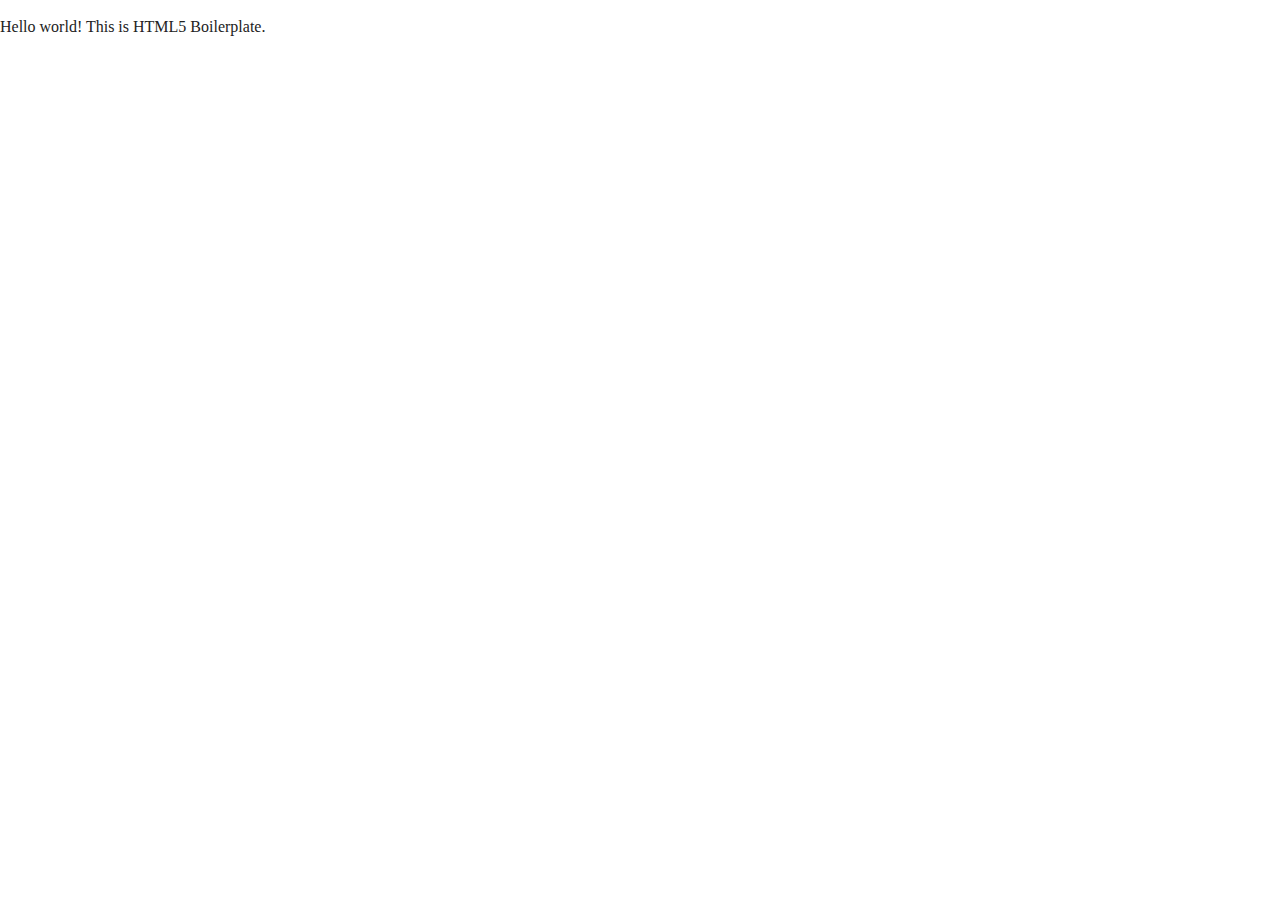
==== index.html @ fbbb8bd8 "first commit" ====
<!doctype html>
<html class="no-js" lang="">

<head>
  <meta charset="utf-8">
  <meta http-equiv="x-ua-compatible" content="ie=edge">
  <title></title>
  <meta name="description" content="">
  <meta name="viewport" content="width=device-width, initial-scale=1, shrink-to-fit=no">

  <link rel="manifest" href="site.webmanifest">
  <link rel="apple-touch-icon" href="icon.png">
  <!-- Place favicon.ico in the root directory -->

  <link rel="stylesheet" href="css/normalize.css">
  <link rel="stylesheet" href="css/main.css">
</head>

<body>
  <!--[if lte IE 9]>
    <p class="browserupgrade">You are using an <strong>outdated</strong> browser. Please <a href="https://browsehappy.com/">upgrade your browser</a> to improve your experience and security.</p>
  <![endif]-->

  <!-- Add your site or application content here -->
  <p>Hello world! This is HTML5 Boilerplate.</p>
  <script src="js/vendor/modernizr-3.6.0.min.js"></script>
  <script src="https://code.jquery.com/jquery-3.3.1.min.js" integrity="sha256-FgpCb/KJQlLNfOu91ta32o/NMZxltwRo8QtmkMRdAu8=" crossorigin="anonymous"></script>
  <script>window.jQuery || document.write('<script src="js/vendor/jquery-3.3.1.min.js"><\/script>')</script>
  <script src="js/plugins.js"></script>
  <script src="js/main.js"></script>

  <!-- Google Analytics: change UA-XXXXX-Y to be your site's ID. -->
  <script>
    window.ga = function () { ga.q.push(arguments) }; ga.q = []; ga.l = +new Date;
    ga('create', 'UA-XXXXX-Y', 'auto'); ga('send', 'pageview')
  </script>
  <script src="https://www.google-analytics.com/analytics.js" async defer></script>
</body>

</html>
---- css/main.css ----
/*! HTML5 Boilerplate v6.1.0 | MIT License | https://html5boilerplate.com/ */

/*
 * What follows is the result of much research on cross-browser styling.
 * Credit left inline and big thanks to Nicolas Gallagher, Jonathan Neal,
 * Kroc Camen, and the H5BP dev community and team.
 */

/* ==========================================================================
   Base styles: opinionated defaults
   ========================================================================== */

html {
    color: #222;
    font-size: 1em;
    line-height: 1.4;
}

/*
 * Remove text-shadow in selection highlight:
 * https://twitter.com/miketaylr/status/12228805301
 *
 * Vendor-prefixed and regular ::selection selectors cannot be combined:
 * https://stackoverflow.com/a/16982510/7133471
 *
 * Customize the background color to match your design.
 */

::-moz-selection {
    background: #b3d4fc;
    text-shadow: none;
}

::selection {
    background: #b3d4fc;
    text-shadow: none;
}

/*
 * A better looking default horizontal rule
 */

hr {
    display: block;
    height: 1px;
    border: 0;
    border-top: 1px solid #ccc;
    margin: 1em 0;
    padding: 0;
}

/*
 * Remove the gap between audio, canvas, iframes,
 * images, videos and the bottom of their containers:
 * https://github.com/h5bp/html5-boilerplate/issues/440
 */

audio,
canvas,
iframe,
img,
svg,
video {
    vertical-align: middle;
}

/*
 * Remove default fieldset styles.
 */

fieldset {
    border: 0;
    margin: 0;
    padding: 0;
}

/*
 * Allow only vertical resizing of textareas.
 */

textarea {
    resize: vertical;
}

/* ==========================================================================
   Browser Upgrade Prompt
   ========================================================================== */

.browserupgrade {
    margin: 0.2em 0;
    background: #ccc;
    color: #000;
    padding: 0.2em 0;
}

/* ==========================================================================
   Author's custom styles
   ========================================================================== */

















/* ==========================================================================
   Helper classes
   ========================================================================== */

/*
 * Hide visually and from screen readers
 */

.hidden {
    display: none !important;
}

/*
 * Hide only visually, but have it available for screen readers:
 * https://snook.ca/archives/html_and_css/hiding-content-for-accessibility
 *
 * 1. For long content, line feeds are not interpreted as spaces and small width
 *    causes content to wrap 1 word per line:
 *    https://medium.com/@jessebeach/beware-smushed-off-screen-accessible-text-5952a4c2cbfe
 */

.visuallyhidden {
    border: 0;
    clip: rect(0 0 0 0);
    height: 1px;
    margin: -1px;
    overflow: hidden;
    padding: 0;
    position: absolute;
    width: 1px;
    white-space: nowrap; /* 1 */
}

/*
 * Extends the .visuallyhidden class to allow the element
 * to be focusable when navigated to via the keyboard:
 * https://www.drupal.org/node/897638
 */

.visuallyhidden.focusable:active,
.visuallyhidden.focusable:focus {
    clip: auto;
    height: auto;
    margin: 0;
    overflow: visible;
    position: static;
    width: auto;
    white-space: inherit;
}

/*
 * Hide visually and from screen readers, but maintain layout
 */

.invisible {
    visibility: hidden;
}

/*
 * Clearfix: contain floats
 *
 * For modern browsers
 * 1. The space content is one way to avoid an Opera bug when the
 *    `contenteditable` attribute is included anywhere else in the document.
 *    Otherwise it causes space to appear at the top and bottom of elements
 *    that receive the `clearfix` class.
 * 2. The use of `table` rather than `block` is only necessary if using
 *    `:before` to contain the top-margins of child elements.
 */

.clearfix:before,
.clearfix:after {
    content: " "; /* 1 */
    display: table; /* 2 */
}

.clearfix:after {
    clear: both;
}

/* ==========================================================================
   EXAMPLE Media Queries for Responsive Design.
   These examples override the primary ('mobile first') styles.
   Modify as content requires.
   ========================================================================== */

@media only screen and (min-width: 35em) {
    /* Style adjustments for viewports that meet the condition */
}

@media print,
       (-webkit-min-device-pixel-ratio: 1.25),
       (min-resolution: 1.25dppx),
       (min-resolution: 120dpi) {
    /* Style adjustments for high resolution devices */
}

/* ==========================================================================
   Print styles.
   Inlined to avoid the additional HTTP request:
   https://www.phpied.com/delay-loading-your-print-css/
   ========================================================================== */

@media print {
    *,
    *:before,
    *:after {
        background: transparent !important;
        color: #000 !important; /* Black prints faster */
        -webkit-box-shadow: none !important;
        box-shadow: none !important;
        text-shadow: none !important;
    }

    a,
    a:visited {
        text-decoration: underline;
    }

    a[href]:after {
        content: " (" attr(href) ")";
    }

    abbr[title]:after {
        content: " (" attr(title) ")";
    }

    /*
     * Don't show links that are fragment identifiers,
     * or use the `javascript:` pseudo protocol
     */

    a[href^="#"]:after,
    a[href^="javascript:"]:after {
        content: "";
    }

    pre {
        white-space: pre-wrap !important;
    }
    pre,
    blockquote {
        border: 1px solid #999;
        page-break-inside: avoid;
    }

    /*
     * Printing Tables:
     * http://css-discuss.incutio.com/wiki/Printing_Tables
     */

    thead {
        display: table-header-group;
    }

    tr,
    img {
        page-break-inside: avoid;
    }

    p,
    h2,
    h3 {
        orphans: 3;
        widows: 3;
    }

    h2,
    h3 {
        page-break-after: avoid;
    }
}
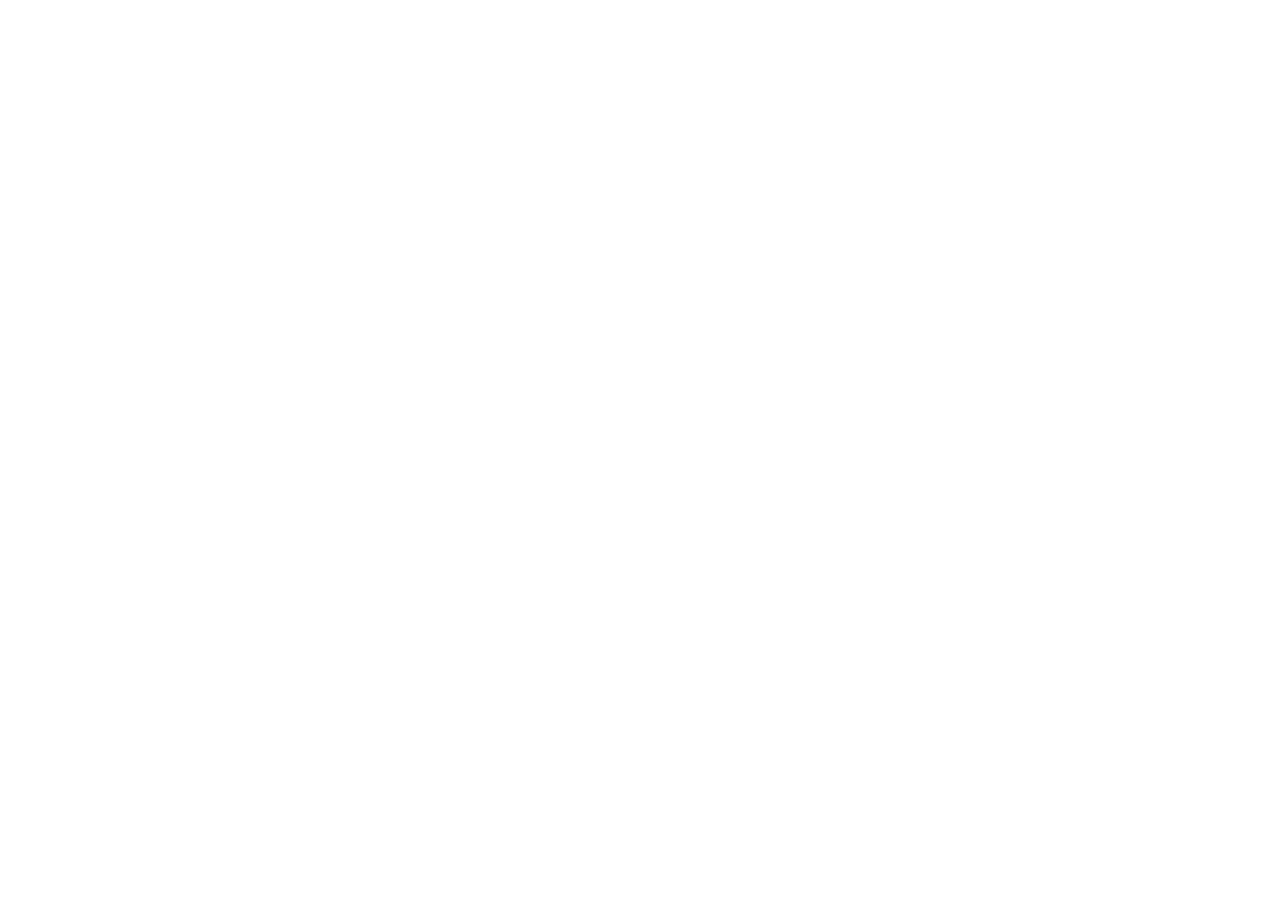
==== commit fb72aa7e: "comments googlefont fontawesome added template index.html" ====
--- a/index.html
+++ b/index.html
@@ -1,17 +1,20 @@
 <!doctype html>
-<html class="no-js" lang="">
+<html class="no-js" lang="fr">
 
 <head>
   <meta charset="utf-8">
   <meta http-equiv="x-ua-compatible" content="ie=edge">
-  <title></title>
-  <meta name="description" content="">
+  <title>TrendyDisrupt</title>
+  <meta name="description" content="Trendy Disrupt blog innovation Fashion Beauty Luxury Tech">
   <meta name="viewport" content="width=device-width, initial-scale=1, shrink-to-fit=no">
 
   <link rel="manifest" href="site.webmanifest">
   <link rel="apple-touch-icon" href="icon.png">
   <!-- Place favicon.ico in the root directory -->
 
+  <!-- Style links -->
+  <link href="https://fonts.googleapis.com/css?family=Open+Sans|Raleway" rel="stylesheet">
+  <link rel="stylesheet" href="https://use.fontawesome.com/releases/v5.0.13/css/all.css" integrity="sha384-DNOHZ68U8hZfKXOrtjWvjxusGo9WQnrNx2sqG0tfsghAvtVlRW3tvkXWZh58N9jp" crossorigin="anonymous">
   <link rel="stylesheet" href="css/normalize.css">
   <link rel="stylesheet" href="css/main.css">
 </head>
@@ -21,8 +24,43 @@
     <p class="browserupgrade">You are using an <strong>outdated</strong> browser. Please <a href="https://browsehappy.com/">upgrade your browser</a> to improve your experience and security.</p>
   <![endif]-->
 
-  <!-- Add your site or application content here -->
-  <p>Hello world! This is HTML5 Boilerplate.</p>
+  <!--
+  ********** Start Header **********
+  -->
+
+  <!-- Header Title -->
+
+  <!-- Navigation Bar -->
+
+
+  <!--
+  ********** End Header **********
+  -->
+
+  <!--
+  ********** Start Main **********
+  -->
+  <main>
+
+  </main>
+  <!--
+  ********** End Main **********
+  -->
+
+  <!--
+  ********** Start Footer **********
+  -->
+
+  <!-- Social Network Links -->
+
+  <!-- Dev Link -->
+
+
+  <!--
+  ********** End Footer **********
+  -->
+
+  <!-- Script -->
   <script src="js/vendor/modernizr-3.6.0.min.js"></script>
   <script src="https://code.jquery.com/jquery-3.3.1.min.js" integrity="sha256-FgpCb/KJQlLNfOu91ta32o/NMZxltwRo8QtmkMRdAu8=" crossorigin="anonymous"></script>
   <script>window.jQuery || document.write('<script src="js/vendor/jquery-3.3.1.min.js"><\/script>')</script>
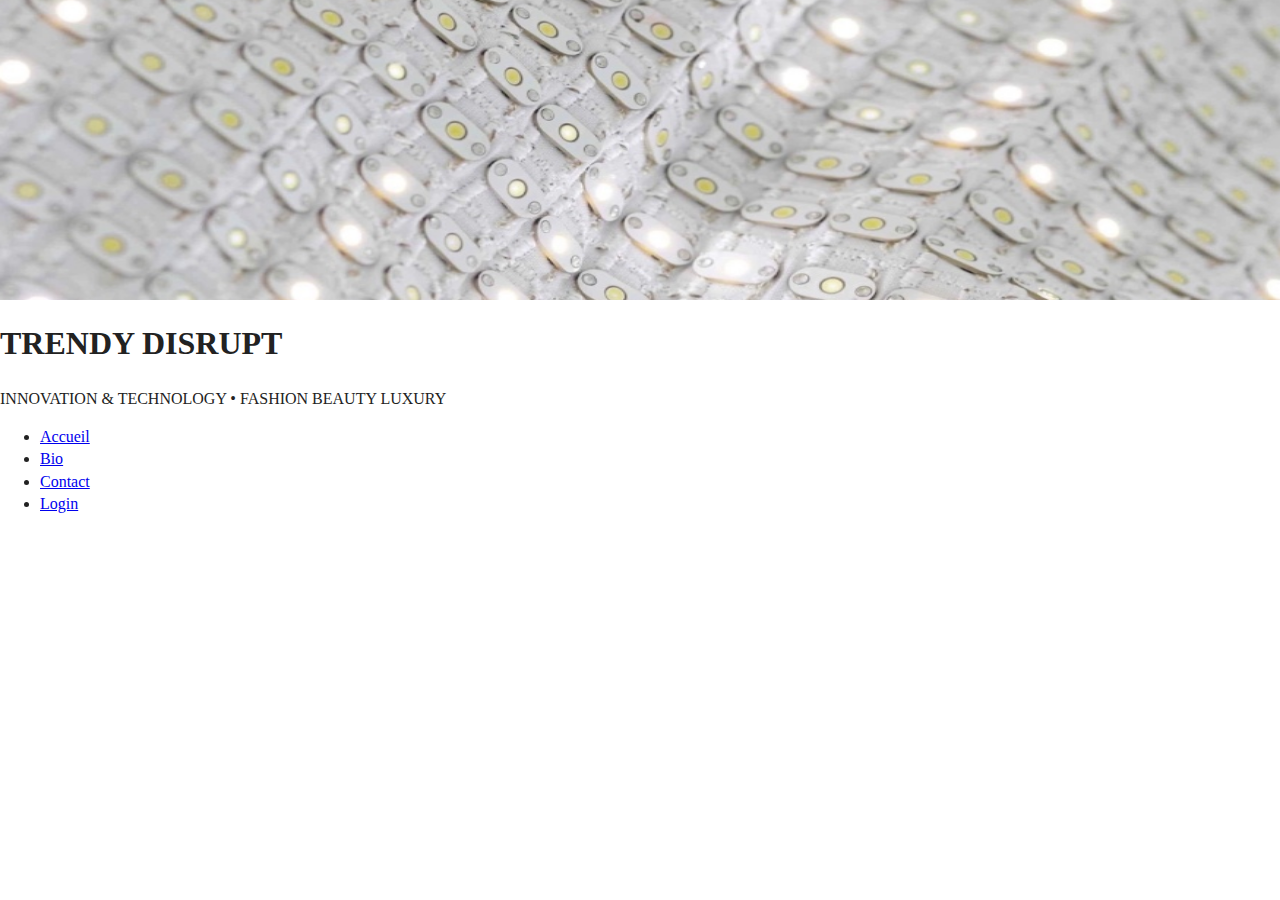
==== commit 9ba3b0ab: "header html added index.html" ====
--- a/index.html
+++ b/index.html
@@ -29,10 +29,22 @@
   -->
 
   <!-- Header Title -->
-
+  <div class="container">
+    <img src ="img/smarttextile.jpg" alt ="Smart Textile Fashion Technology" style="width:100%; height:300px;"/>
+    <section class="centered">
+      <h1>TRENDY DISRUPT</h1>
+      <p>INNOVATION & TECHNOLOGY • FASHION BEAUTY LUXURY</p>
+    </section>
+  </div>
   <!-- Navigation Bar -->
-
-
+  <nav>
+    <ul>
+      <li><a href ="index.html">Accueil</a></li>
+      <li><a href ="about.html">Bio</a></li>
+      <li><a href ="contact.html">Contact</a></li>
+	  <li class="topnav-right"><a href ="login.html">Login</a></li>
+    </ul>
+  </nav>
   <!--
   ********** End Header **********
   -->
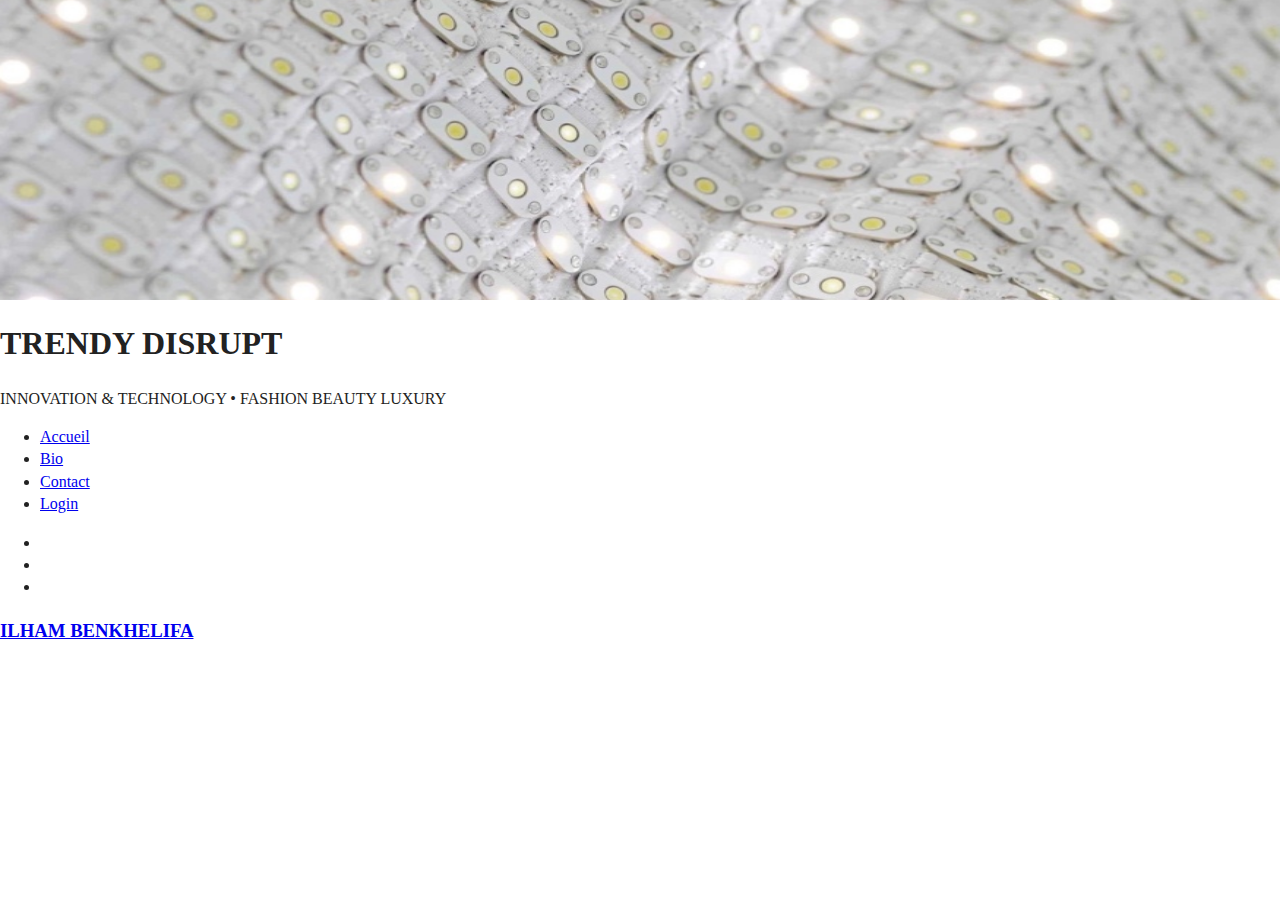
==== commit b33e2ae6: "footer html added index.html" ====
--- a/index.html
+++ b/index.html
@@ -64,9 +64,15 @@
   -->
 
   <!-- Social Network Links -->
-
+  <footer>
+    <ul>
+      <li><a href ="https://facebook.com" class="fa" target="_blank"><i class="fab fa-facebook-f"></i></a></li>
+      <li><a href ="https://instagram.com" class="fa" target="_blank"><i class="fab fa-instagram"></i></a></li>
+      <li><a href ="https://twitter.com" class="fa" target="_blank"><i class="fab fa-twitter"></i></a></li>
+    </ul>
   <!-- Dev Link -->
-
+    <h3><a href ="ilhamb.com" target="_blank">ILHAM BENKHELIFA</a></h3>
+  </footer>
 
   <!--
   ********** End Footer **********
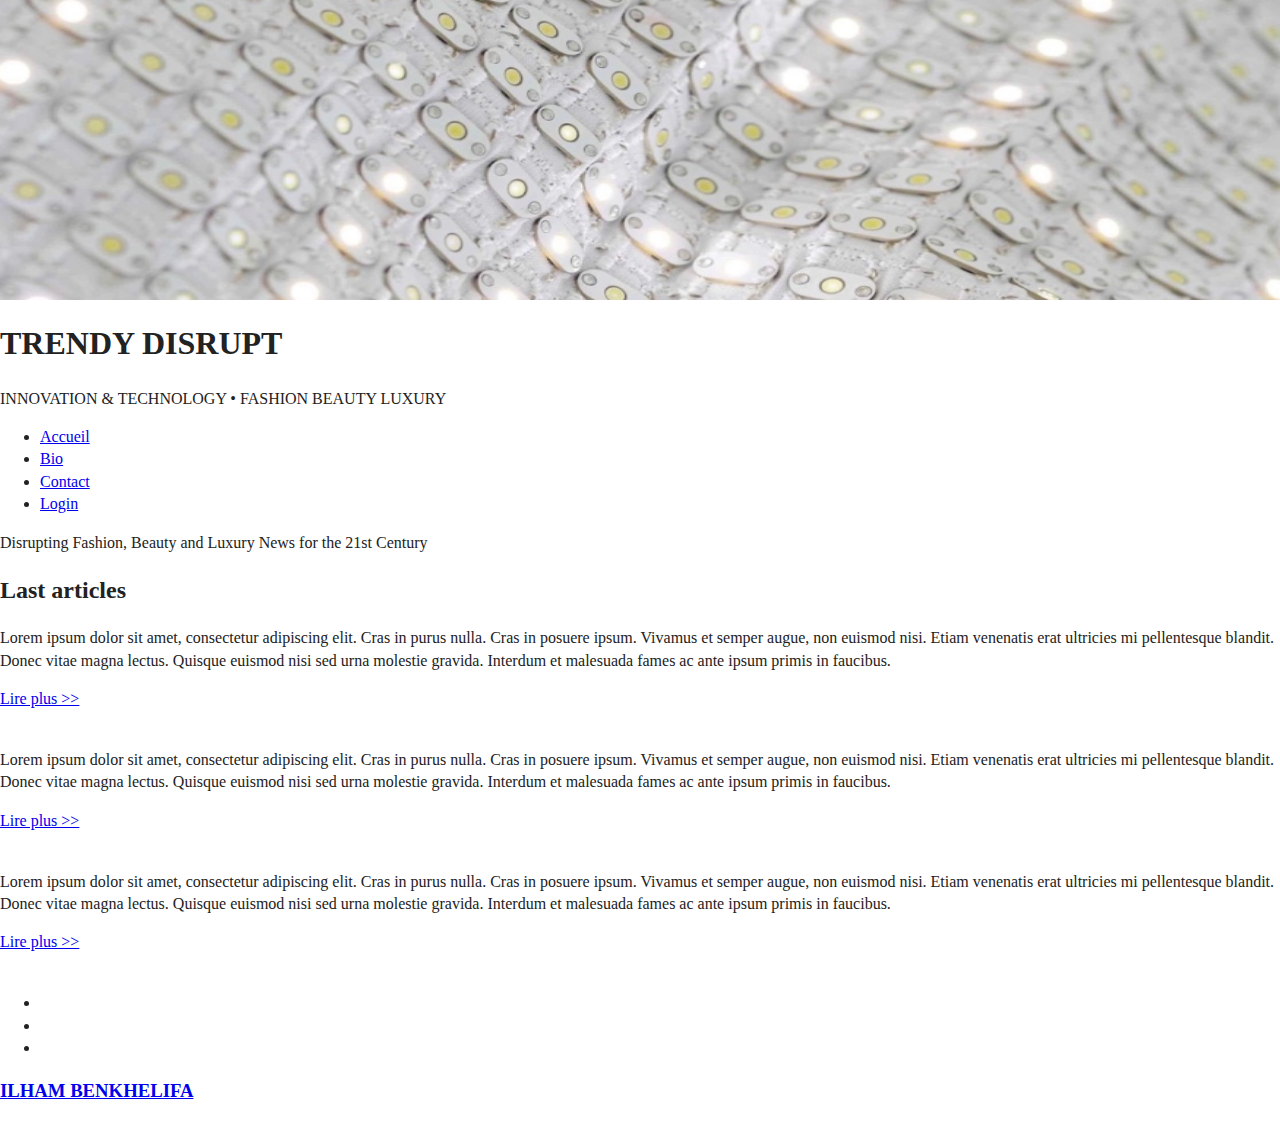
==== commit 266b6a15: "Main section html added index.html" ====
--- a/index.html
+++ b/index.html
@@ -52,9 +52,29 @@
   <!--
   ********** Start Main **********
   -->
-  <main>
-
-  </main>
+  <section>
+    <p>Disrupting Fashion, Beauty and Luxury News for the 21st Century</p>
+  </section>
+  <section>
+   <h2>Last articles</h2>
+   <div id="articleContainer">
+     <article>
+       <p>Lorem ipsum dolor sit amet, consectetur adipiscing elit. Cras in purus nulla. Cras in posuere ipsum. Vivamus et semper augue, non euismod nisi. Etiam venenatis erat ultricies mi pellentesque blandit. Donec vitae magna lectus. Quisque euismod nisi sed urna molestie gravida. Interdum et malesuada fames ac ante ipsum primis in faucibus.</p>
+       <a href="article.html"> Lire plus >></a>
+     </article>
+     <br>
+     <article>
+       <p>Lorem ipsum dolor sit amet, consectetur adipiscing elit. Cras in purus nulla. Cras in posuere ipsum. Vivamus et semper augue, non euismod nisi. Etiam venenatis erat ultricies mi pellentesque blandit. Donec vitae magna lectus. Quisque euismod nisi sed urna molestie gravida. Interdum et malesuada fames ac ante ipsum primis in faucibus.</p>
+       <a href="article.html"> Lire plus >></a>
+     </article>
+     <br>
+     <article>
+       <p>Lorem ipsum dolor sit amet, consectetur adipiscing elit. Cras in purus nulla. Cras in posuere ipsum. Vivamus et semper augue, non euismod nisi. Etiam venenatis erat ultricies mi pellentesque blandit. Donec vitae magna lectus. Quisque euismod nisi sed urna molestie gravida. Interdum et malesuada fames ac ante ipsum primis in faucibus.</p>
+       <a href="article.html"> Lire plus >></a>
+     </article>
+     <br>
+   </div>
+  </section>
   <!--
   ********** End Main **********
   -->
